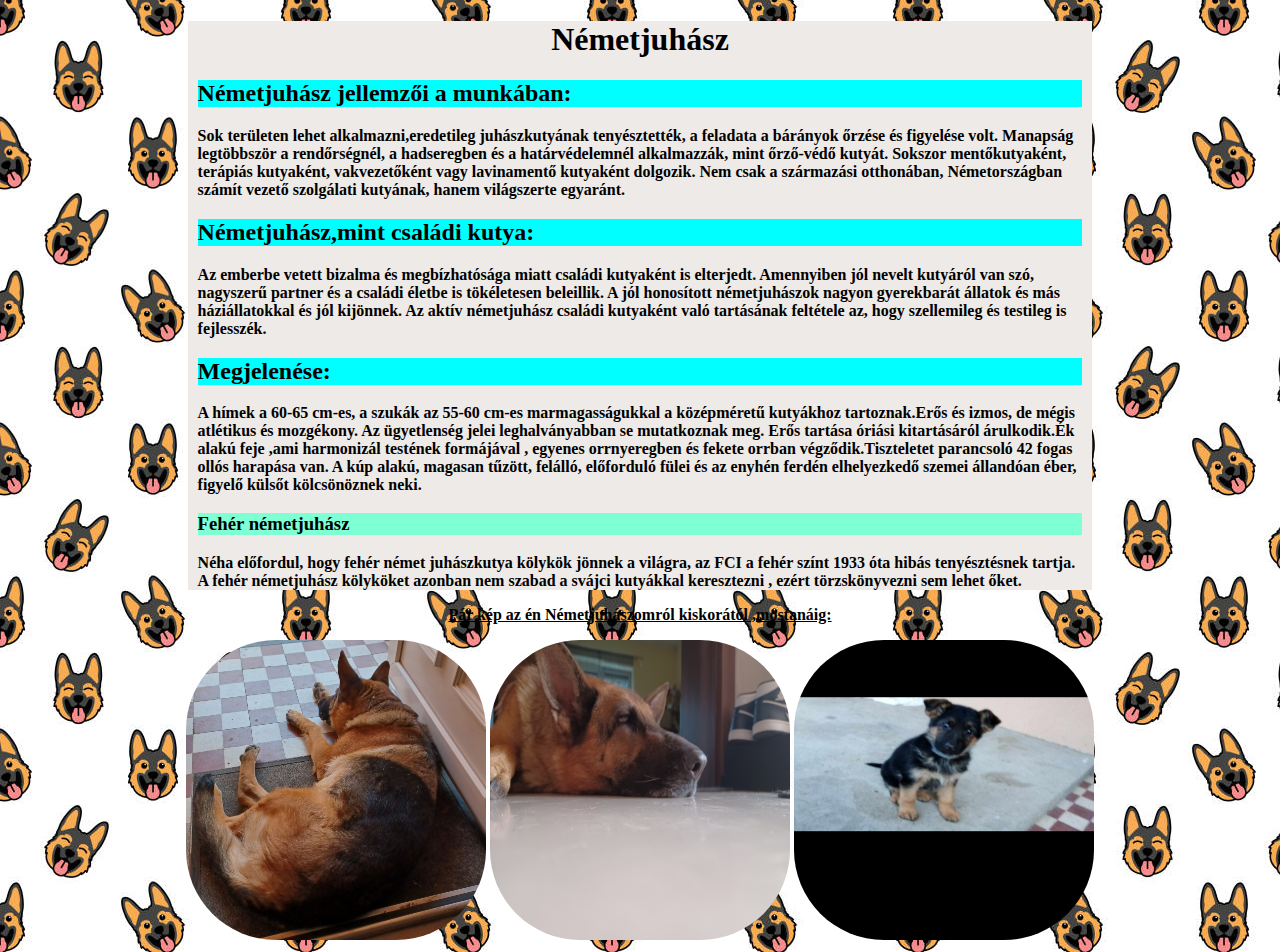
==== Kuti Levente Németjuhász/index.html @ c5d5d460 "Add files via upload" ====
<!DOCTYPE html>
<html lang="en">
<head>
    <meta charset="UTF-8">
    
    <meta name="viewport" content="width=device-width, initial-scale=1.0">
    <title>Németjuhász</title>
    <link rel="stylesheet" href="index.css">
    
 </head>
<body>
    <main>
        
    <h1>Németjuhász</h1>

    <p><h2> Németjuhász jellemzői a munkában:</h2></p>

    <p><strong>Sok területen lehet alkalmazni,eredetileg juhászkutyának tenyésztették, a feladata a bárányok őrzése és figyelése volt. Manapság legtöbbször a rendőrségnél, a hadseregben és a határvédelemnél alkalmazzák, mint őrző-védő kutyát. Sokszor mentőkutyaként, terápiás kutyaként, vakvezetőként vagy lavinamentő kutyaként dolgozik. Nem csak a származási otthonában, Németországban számít vezető szolgálati kutyának, hanem világszerte egyaránt.</p></strong></P>

        <P><H2>Németjuhász,mint családi kutya:</H2></P>


<P><strong>Az emberbe vetett bizalma és megbízhatósága miatt családi kutyaként is elterjedt. Amennyiben jól nevelt kutyáról van szó, nagyszerű partner és a családi életbe is tökéletesen beleillik. A jól honosított németjuhászok nagyon gyerekbarát állatok és más háziállatokkal és jól kijönnek. Az aktív németjuhász családi kutyaként való tartásának feltétele az, hogy szellemileg és testileg is fejlesszék.</strong></P>

<H2>Megjelenése:</H2>

<p><strong>A hímek a 60-65 cm-es, a szukák az 55-60 cm-es marmagasságukkal a középméretű kutyákhoz tartoznak.Erős és izmos, de mégis atlétikus és mozgékony. Az ügyetlenség jelei leghalványabban se mutatkoznak meg. Erős tartása óriási kitartásáról árulkodik.Ék alakú feje ,ami harmonizál testének formájával , egyenes orrnyeregben és fekete orrban végződik.Tiszteletet parancsoló 42 fogas ollós harapása van. A kúp alakú, magasan tűzött, felálló, előforduló fülei és az enyhén ferdén elhelyezkedő szemei állandóan éber, figyelő külsőt kölcsönöznek neki.</strong></p>

<h3>Fehér németjuhász</h3>

<p><strong>Néha előfordul, hogy fehér német juhászkutya kölykök jönnek a világra, az FCI a fehér színt 1933 óta hibás tenyésztésnek tartja.  A fehér németjuhász kölyköket azonban nem szabad a svájci kutyákkal keresztezni , ezért törzskönyvezni sem lehet őket.</strong></p>



</main>
<footer><p><u><strong>Pár kép az én Németjuhászomról kiskorától ,mostanáig:</strong></u></p>
<img src="Héra1.jpg" alt="footer">
<img src="Héra2.jpg" alt="footer" >
<img src="Héra3.jpg" alt="footer" >

</footer>

</body>

</html>
---- Kuti Levente Németjuhász/index.css ----
img{
width: 300px;
height: 300px;
;
}   

h1{ font-stretch: 2px;text-align:center;}
h2{background-color:aqua;font-stretch: 3px;text-align: left;


}

h3{background-color: aquamarine;font-stretch: 3px;text-align: left;}

body{
    background: color #eeae7e;
    
    background-image:url(background.jpg) ;
    

}
main{
    max-width: 70%;
    Margin-left: auto;
    Margin-right: auto;
    font-family: 'Times New Roman', Times, serif;

/*kozepre igazitas */
    padding-inline: 10px;

    color: black;



    flex: rgb(0, 0, 0);
    background: rgb(238, 234, 231);
    container: rgb(202, 218, 241);
    appearance: rgb(112, 113, 111);
/*szin kodok*/
}
footer{
   
    color: black;
    text-align: center;
   
}

img{

border-radius: 30%;


}
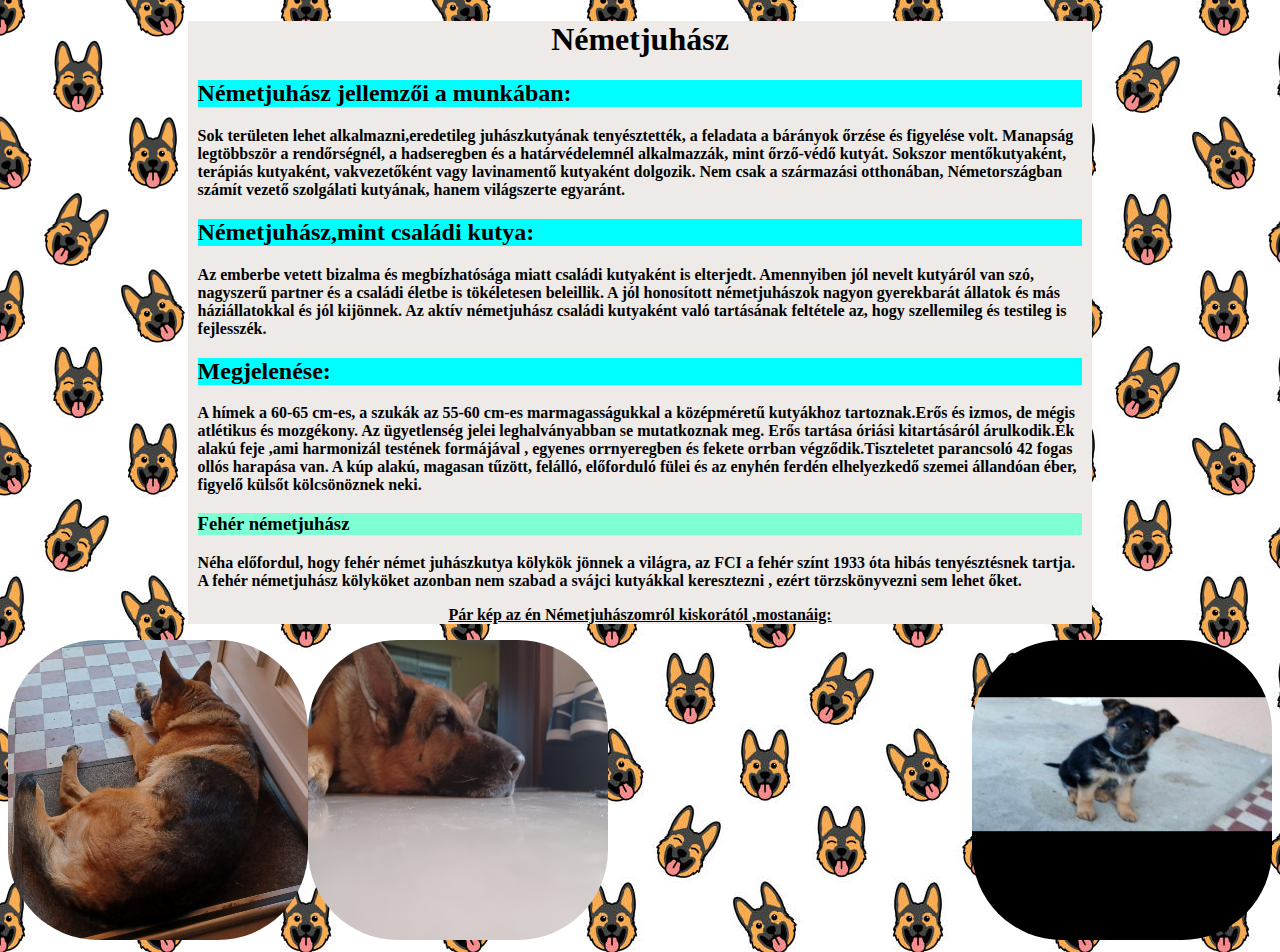
==== commit afe192f0: "Update index.html" ====
--- a/Kuti Levente Németjuhász/index.html
+++ b/Kuti Levente Németjuhász/index.html
@@ -31,9 +31,9 @@
 <p><strong>Néha előfordul, hogy fehér német juhászkutya kölykök jönnek a világra, az FCI a fehér színt 1933 óta hibás tenyésztésnek tartja.  A fehér németjuhász kölyköket azonban nem szabad a svájci kutyákkal keresztezni , ezért törzskönyvezni sem lehet őket.</strong></p>
 
 
+<footer><p><u><strong>Pár kép az én Németjuhászomról kiskorától ,mostanáig:</strong></u></p>
+</main>
 
-</main>
-<footer><p><u><strong>Pár kép az én Németjuhászomról kiskorától ,mostanáig:</strong></u></p>
 <img src="Héra1.jpg" alt="footer">
 <img src="Héra2.jpg" alt="footer" >
 <img src="Héra3.jpg" alt="footer" >
@@ -42,4 +42,4 @@
 
 </body>
 
-</html>+</html>
--- a/Kuti Levente Németjuhász/index.css
+++ b/Kuti Levente Németjuhász/index.css
@@ -50,4 +50,12 @@
 border-radius: 30%;
 
 
-}+}
+
+img:first-of-type {
+    float:left
+}
+
+img:last-of-type {
+    float:right
+}
